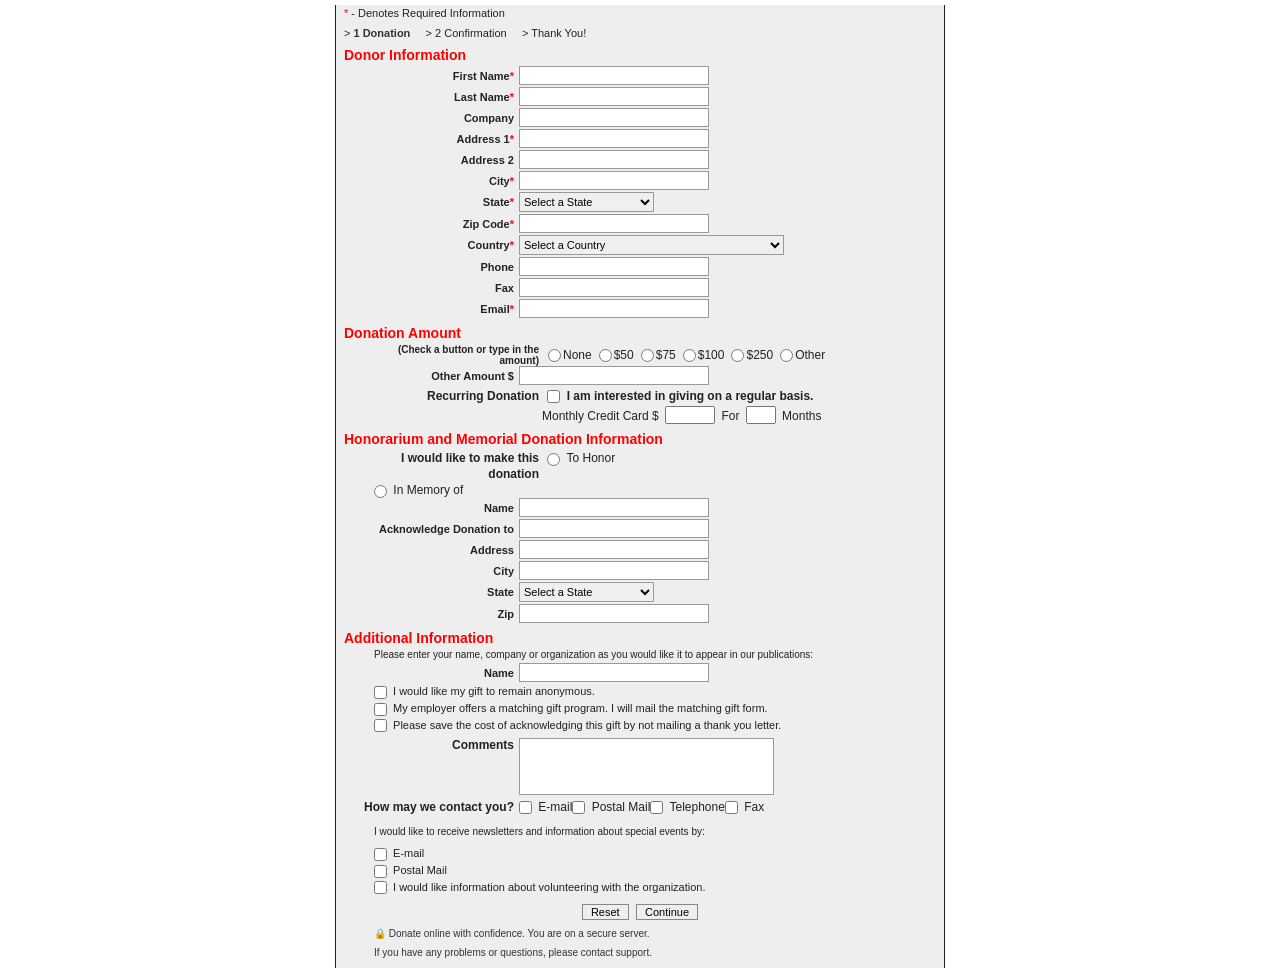
==== index1.html @ 9f17ba04 "Lab Task 2" ====
<!DOCTYPE html>
<html>

<head>
    <meta charset="UTF-8">
    <meta name="viewport" content="width=device-width, initial-scale=1.0">

    <title>Donation Form</title>

    <link rel="stylesheet" href="style.css">
</head>

<body>

    <div class="container">

        <div class="required">
            <span>*</span> - Denotes Required Information
        </div>

        <div class="steps">
            &gt; <b>1 Donation</b>
            &nbsp;&nbsp;&nbsp;&nbsp;&gt; 2 Confirmation
            &nbsp;&nbsp;&nbsp;&nbsp;&gt; Thank You!
        </div>

        <form>

            <!-- Donor Information -->
            <h3>Donor Information</h3>

            <div class="form-row">
                <label>First Name<span>*</span></label>
                <input type="text" required>
            </div>

            <div class="form-row">
                <label>Last Name<span>*</span></label>
                <input type="text" required>
            </div>

            <div class="form-row">
                <label>Company</label>
                <input type="text">
            </div>

            <div class="form-row">
                <label>Address 1<span>*</span></label>
                <input type="text" required>
            </div>

            <div class="form-row">
                <label>Address 2</label>
                <input type="text">
            </div>

            <div class="form-row">
                <label>City<span>*</span></label>
                <input type="text" required>
            </div>

            <div class="form-row">
                <label>State<span>*</span></label>
                <select required>
                    <option>Select a State</option>
                    <option>Dhaka</option>
                    <option>Chittagong</option>
                    <option>Rajshahi</option>
                    <option>Khulna</option>
                    <option>Sylhet</option>
                </select>
            </div>

            <div class="form-row">
                <label>Zip Code<span>*</span></label>
                <input type="text" required>
            </div>

            <div class="form-row">
                <label>Country<span>*</span></label>
                <select required>
                    <option>Select a Country</option>
                    <option>Bangladesh</option>
                    <option>India</option>
                    <option>USA</option>
                    <option>UK</option>
                    <option>Canada</option>
                </select>
            </div>

            <div class="form-row">
                <label>Phone</label>
                <input type="tel">
            </div>

            <div class="form-row">
                <label>Fax</label>
                <input type="text">
            </div>

            <div class="form-row">
                <label>Email<span>*</span></label>
                <input type="email" required>
            </div>


            <!-- Donation Amount -->
            <h3>Donation Amount</h3>

            <div class="donation-row">
                <label>(Check a button or type in the amount)</label>

                <input type="radio" name="amount" value="none">
                <span>None</span>

                <input type="radio" name="amount" value="50">
                <span>$50</span>

                <input type="radio" name="amount" value="75">
                <span>$75</span>

                <input type="radio" name="amount" value="100">
                <span>$100</span>

                <input type="radio" name="amount" value="250">
                <span>$250</span>

                <input type="radio" name="amount" value="other">
                <span>Other</span>
            </div>

            <div class="form-row">
                <label>Other Amount $</label>
                <input type="text">
            </div>


            <!-- Recurring Donation -->
            <div class="recurring">
                <label>Recurring Donation</label>

                <input type="checkbox">
                I am interested in giving on a regular basis.
            </div>

            <div class="monthly">
                Monthly Credit Card $
                <input type="text">

                For
                <input type="text" class="small-input">

                Months
            </div>


            <!-- Honorarium -->
            <h3>Honorarium and Memorial Donation Information</h3>

            <div class="honor-row">

                <label>I would like to make this donation</label>

                <input type="radio" name="donation-type">
                To Honor

                <br>

                <input type="radio" name="donation-type">
                In Memory of

            </div>

            <div class="form-row">
                <label>Name</label>
                <input type="text">
            </div>

            <div class="form-row">
                <label>Acknowledge Donation to</label>
                <input type="text">
            </div>

            <div class="form-row">
                <label>Address</label>
                <input type="text">
            </div>

            <div class="form-row">
                <label>City</label>
                <input type="text">
            </div>

            <div class="form-row">
                <label>State</label>
                <select>
                    <option>Select a State</option>
                    <option>Dhaka</option>
                    <option>Chittagong</option>
                    <option>Rajshahi</option>
                    <option>Khulna</option>
                </select>
            </div>

            <div class="form-row">
                <label>Zip</label>
                <input type="text">
            </div>


            <!-- Additional Information -->
            <h3>Additional Information</h3>

            <p class="description">
                Please enter your name, company or organization as you would like
                it to appear in our publications:
            </p>

            <div class="form-row">
                <label>Name</label>
                <input type="text">
            </div>

            <div class="checkbox-row">
                <input type="checkbox">
                I would like my gift to remain anonymous.
            </div>

            <div class="checkbox-row">
                <input type="checkbox">
                My employer offers a matching gift program.
                I will mail the matching gift form.
            </div>

            <div class="checkbox-row">
                <input type="checkbox">
                Please save the cost of acknowledging this gift by not mailing
                a thank you letter.
            </div>


            <!-- Comments -->
            <div class="comments">

                <label>Comments</label>

                <textarea rows="5"></textarea>

            </div>


            <!-- Contact -->
            <div class="contact">

                <label>How may we contact you?</label>

                <div>
                    <input type="checkbox">
                    E-mail
                </div>

                <div>
                    <input type="checkbox">
                    Postal Mail
                </div>

                <div>
                    <input type="checkbox">
                    Telephone
                </div>

                <div>
                    <input type="checkbox">
                    Fax
                </div>

            </div>


            <p>
                I would like to receive newsletters and information about
                special events by:
            </p>

            <div class="checkbox-row">
                <input type="checkbox">
                E-mail
            </div>

            <div class="checkbox-row">
                <input type="checkbox">
                Postal Mail
            </div>


            <div class="checkbox-row">
                <input type="checkbox">
                I would like information about volunteering with the organization.
            </div>


            <!-- Buttons -->
            <div class="buttons">
                <input type="reset" value="Reset">
                <input type="submit" value="Continue">
            </div>

            <p class="footer">
                🔒 Donate online with confidence. You are on a secure server.
            </p>

            <p class="footer">
                If you have any problems or questions, please contact support.
            </p>

        </form>

    </div>

</body>

</html>
---- style.css ----
* {
    box-sizing: border-box;
}

body {
    margin: 0;
    padding: 0;
    font-family: Arial, Helvetica, sans-serif;
    background: white;
    font-size: 12px;
    color: #222;
}

.container {
    width: 610px;
    margin: 5px auto;
    padding: 0 8px 10px;
    background: #eeeeee;
    border-left: 1px solid #222;
    border-right: 1px solid #222;
    min-height: 100vh;
}

.required {
    font-size: 11px;
    padding-top: 2px;
    margin-bottom: 8px;
}

.required span,
h3 span,
.form-row label span {
    color: red;
}


.steps {
    font-size: 11px;
    margin-bottom: 8px;
}

.steps b {
    color: #333;
}

form {
    width: 100%;
}
h3 {
    color: red;
    font-size: 14px;
    margin: 7px 0 3px;
    font-weight: bold;
}

.form-row {
    display: flex;
    align-items: center;
    margin-bottom: 2px;
}

.form-row label {
    width: 170px;
    text-align: right;
    margin-right: 5px;
    font-weight: bold;
    font-size: 11px;
}

.form-row input[type="text"],
.form-row input[type="tel"],
.form-row input[type="email"] {
    width: 190px;
    height: 19px;
    border: 1px solid #999;
    padding: 2px 4px;
    font-size: 11px;
}

.form-row select {
    width: 135px;
    height: 20px;
    border: 1px solid #999;
    font-size: 11px;
}

.form-row:nth-child(10) select {
    width: 265px;
}

.donation-row {
    display: flex;
    align-items: center;
    flex-wrap: wrap;
    margin-left: 30px;
    margin-top: 3px;
}

.donation-row label {
    width: 165px;
    text-align: right;
    margin-right: 4px;
    font-size: 10px;
    font-weight: bold;
}

.donation-row input[type="radio"] {
    margin: 0 2px 0 5px;
}

.donation-row span {
    margin-right: 2px;
}

.recurring {
    margin-top: 4px;
    margin-left: 30px;
    font-weight: bold;
}

.recurring label {
    display: inline-block;
    width: 165px;
    text-align: right;
    margin-right: 5px;
}

.monthly {
    margin-left: 198px;
    margin-top: 3px;
}

.monthly input {
    width: 50px;
    height: 18px;
    margin: 0 3px;
}

.monthly .small-input {
    width: 30px;
}

.honor-row {
    margin-left: 30px;
    line-height: 16px;
}

.honor-row label {
    display: inline-block;
    width: 165px;
    text-align: right;
    margin-right: 5px;
    vertical-align: top;
    font-weight: bold;
}

.honor-row input {
    margin-left: 5px;
}

.description {
    margin: 0 0 3px 30px;
    font-size: 10px;
}

.checkbox-row {
    margin-left: 30px;
    margin-top: 3px;
    font-size: 11px;
}

.checkbox-row input {
    vertical-align: middle;
}


.comments {
    display: flex;
    margin-top: 6px;
}

.comments label {
    width: 170px;
    text-align: right;
    margin-right: 5px;
    font-weight: bold;
}

.comments textarea {
    width: 255px;
    height: 57px;
    resize: none;
    border: 1px solid #999;
}


.contact {
    display: flex;
    margin-top: 5px;
}

.contact > label {
    width: 170px;
    text-align: right;
    margin-right: 5px;
    font-weight: bold;
}

.contact > div {
    margin-bottom: 2px;
}


form p {
    margin-left: 30px;
    font-size: 10px;
}

.buttons {
    text-align: center;
    margin-top: 10px;
}

.buttons input {
    font-size: 11px;
    padding: 1px 8px;
    margin: 0 2px;
    border: 1px solid #888;
    background: #eeeeee;
}



.footer {
    margin: 8px 0 0 30px !important;
    font-size: 10px !important;
    color: #333;
}


input[type="checkbox"],
input[type="radio"] {
    width: 13px;
    height: 13px;
    vertical-align: middle;
    margin: 0 3px 0 0;
}
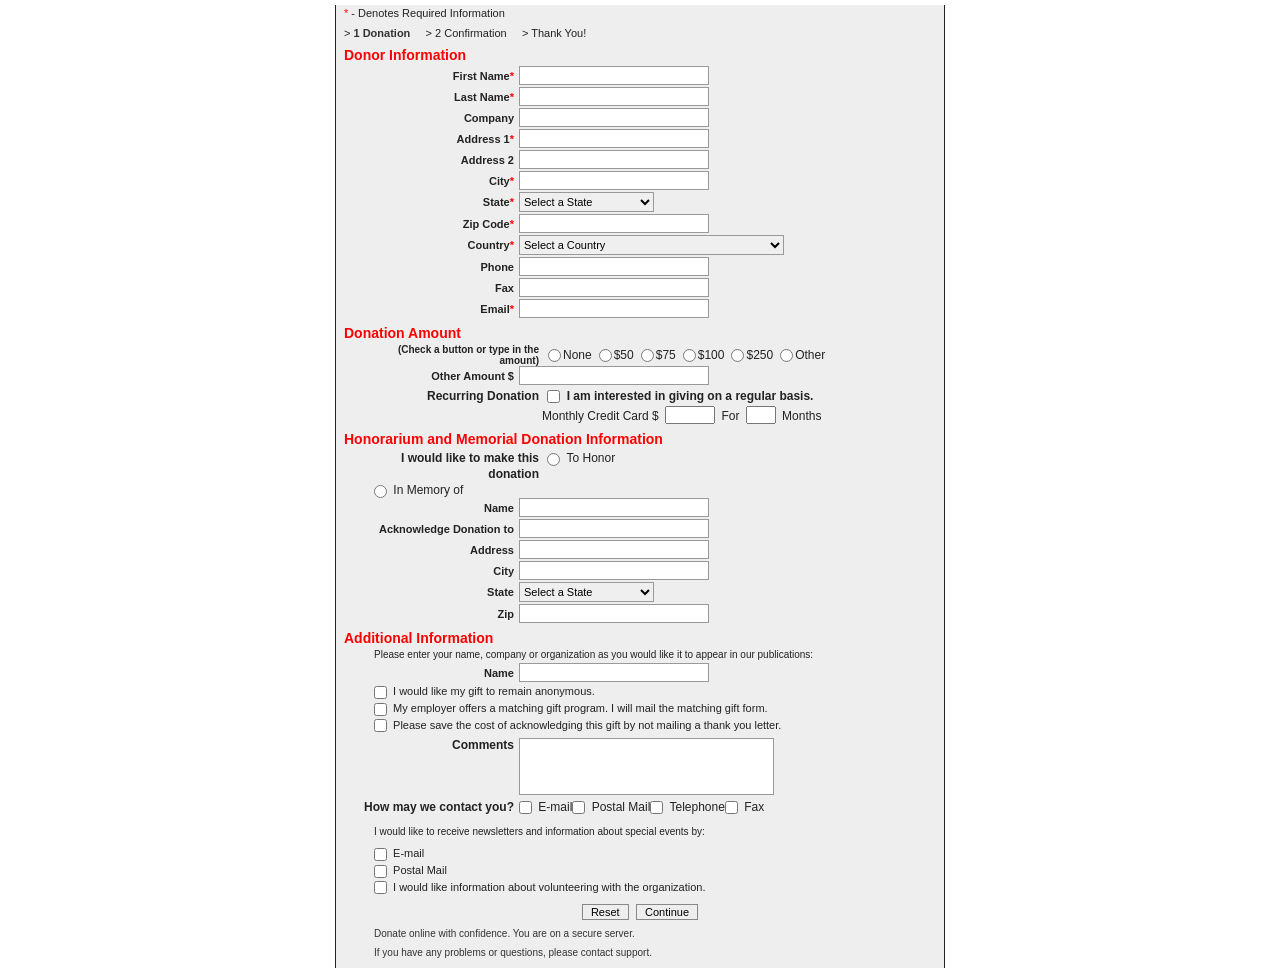
==== commit ce0ef0d2: "Lab Task 2" ====
--- a/index1.html
+++ b/index1.html
@@ -26,7 +26,6 @@
 
         <form>
 
-            <!-- Donor Information -->
             <h3>Donor Information</h3>
 
             <div class="form-row">
@@ -103,8 +102,6 @@
                 <input type="email" required>
             </div>
 
-
-            <!-- Donation Amount -->
             <h3>Donation Amount</h3>
 
             <div class="donation-row">
@@ -134,8 +131,6 @@
                 <input type="text">
             </div>
 
-
-            <!-- Recurring Donation -->
             <div class="recurring">
                 <label>Recurring Donation</label>
 
@@ -153,8 +148,6 @@
                 Months
             </div>
 
-
-            <!-- Honorarium -->
             <h3>Honorarium and Memorial Donation Information</h3>
 
             <div class="honor-row">
@@ -207,8 +200,6 @@
                 <input type="text">
             </div>
 
-
-            <!-- Additional Information -->
             <h3>Additional Information</h3>
 
             <p class="description">
@@ -238,8 +229,6 @@
                 a thank you letter.
             </div>
 
-
-            <!-- Comments -->
             <div class="comments">
 
                 <label>Comments</label>
@@ -248,8 +237,6 @@
 
             </div>
 
-
-            <!-- Contact -->
             <div class="contact">
 
                 <label>How may we contact you?</label>
@@ -298,15 +285,13 @@
                 I would like information about volunteering with the organization.
             </div>
 
-
-            <!-- Buttons -->
             <div class="buttons">
                 <input type="reset" value="Reset">
                 <input type="submit" value="Continue">
             </div>
 
             <p class="footer">
-                🔒 Donate online with confidence. You are on a secure server.
+                 Donate online with confidence. You are on a secure server.
             </p>
 
             <p class="footer">
